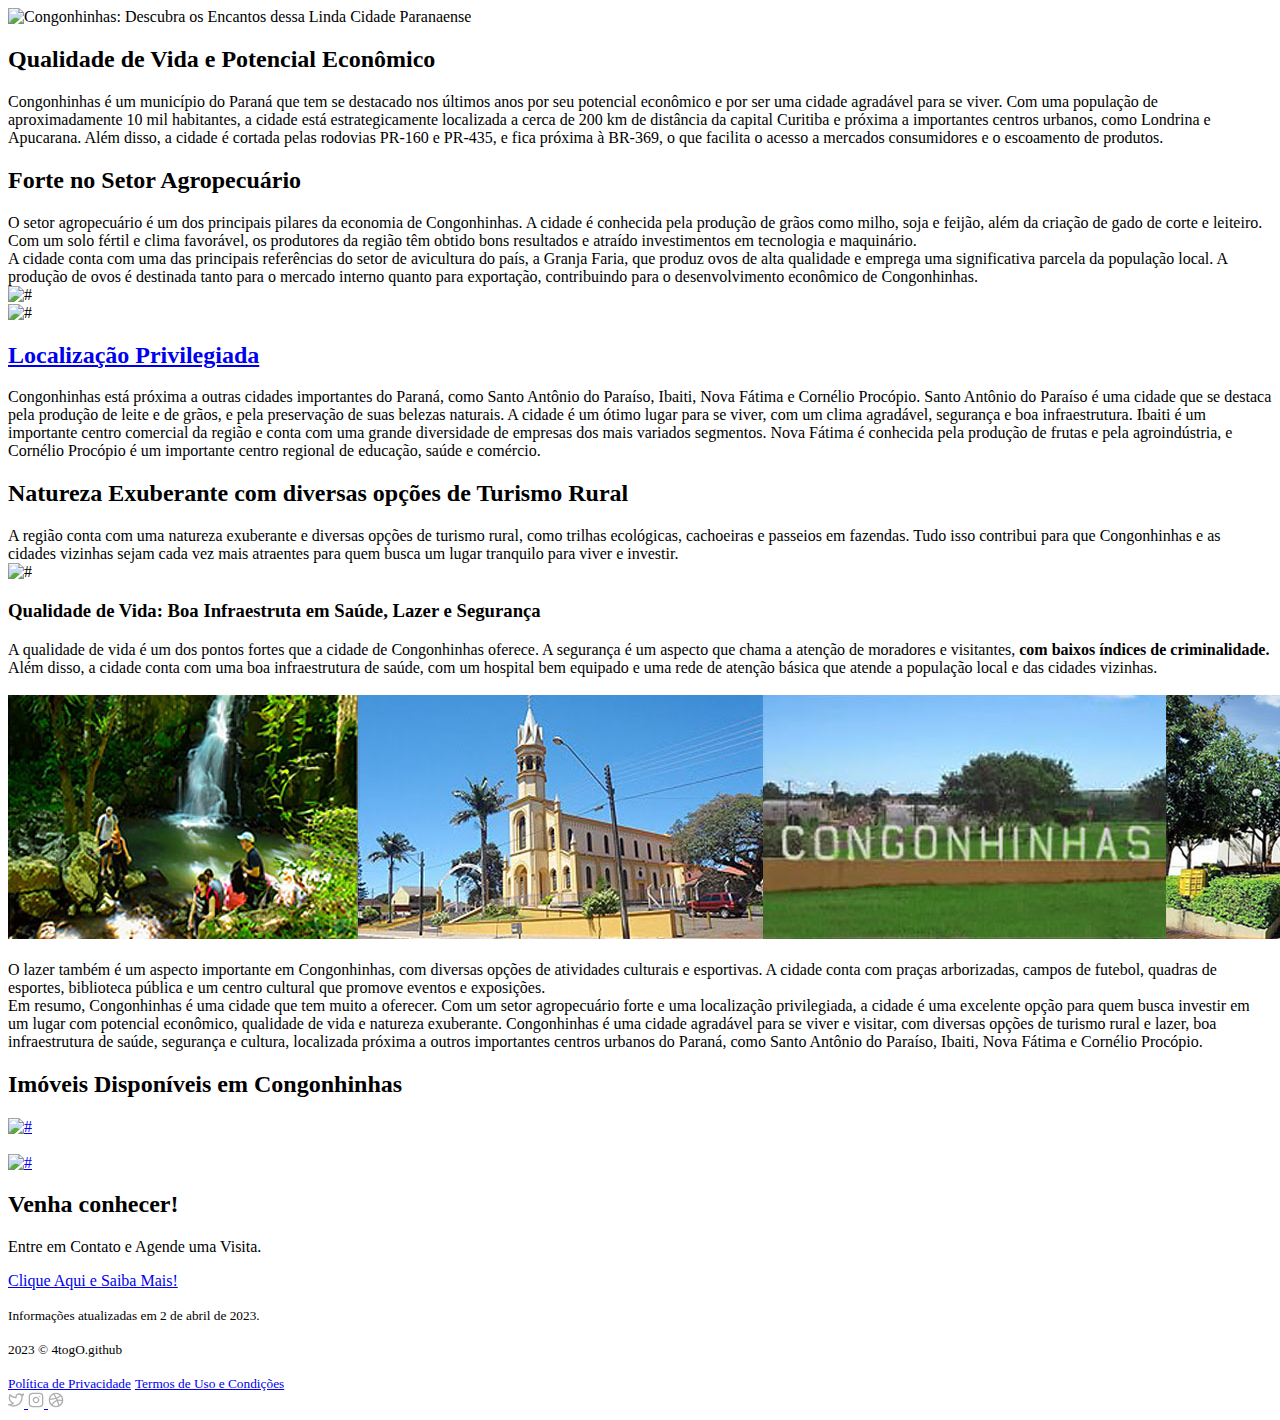
==== index.html @ c32b75b0 "commit incluída tag analytics" ====
<!DOCTYPE html>
<html lang="pt-BR">
  <head>	  
<!-- Google tag (gtag.js) -->
<script async src="https://www.googletagmanager.com/gtag/js?id=G-1QQ1HK4LQ9"></script>
<script>
  window.dataLayer = window.dataLayer || [];
  function gtag(){dataLayer.push(arguments);}
  gtag('js', new Date());

  gtag('config', 'G-1QQ1HK4LQ9');
</script>	  
    <!-- META -->
    <meta charset="UTF-8">
    <meta name="viewport" content="width=device-width, initial-scale=1">
    <meta name="description" content="Congonhinhas e seus encantos: descubra por que vale a pena conhecê-la">
    <!-- LINK -->
    <link rel="me" href="#">
    <link rel="canonical" href="https://4togo.github.io">
    <link rel="icon" type="image/png" href="img/icon.png" sizes="48x48">
    <!-- PERFORMANCE -->
    <link rel="preload" as="style" href="css/style.css">
    <link rel="stylesheet" href="css/style.css">
    <!-- TITLE -->
    <title>Congonhinhas e seus encantos: descubra por que vale a pena conhecê-la</title>
  </head>
  <body>
    <header role="banner">
    </header>
    <main role="main">
      <section>
        <div class="ui-layout-container">
          <!-- IMAGE -->
          <img src="img/soy.jpg" loading="lazy" alt="Congonhinhas: Descubra os Encantos dessa Linda Cidade Paranaense" class="ui-section-hero--image"> 
         </div>
      </section>
       <section class="ui-section-feature">
       <div class="ui-layout-container">
        <div class="ui-section-feature__layout"> 
         <!-- FEATURE -->
            <div>
            <h2>Qualidade de Vida e Potencial Econômico</h2>
			Congonhinhas é um município do Paraná que tem se destacado nos últimos anos por seu potencial econômico e por ser uma cidade agradável para se viver. Com uma população de aproximadamente 10 mil habitantes, a cidade está estrategicamente localizada a cerca de 200 km de distância da capital Curitiba e próxima a importantes centros urbanos, como Londrina e Apucarana. Além disso, a cidade é cortada pelas rodovias PR-160 e PR-435, e fica próxima à BR-369, o que facilita o acesso a mercados consumidores e o escoamento de produtos.
           <br>
           
           </div>
            
           
            </div>
                       
          <div class="ui-section-feature__layout ui-layout-grid ui-layout-grid-2">           
          <!-- FEATURE -->
            <div>
              <h2>Forte no Setor Agropecuário</h2>
		  O setor agropecuário é um dos principais pilares da economia de Congonhinhas. A cidade é conhecida pela produção de grãos como milho, soja e feijão, além da criação de gado de corte e leiteiro. Com um solo fértil e clima favorável, os produtores da região têm obtido bons resultados e atraído investimentos em tecnologia e maquinário.<br>
          A cidade conta com uma das principais referências do setor de avicultura do país, a Granja Faria, que produz ovos de alta qualidade e emprega uma significativa parcela da população local. A produção de ovos é destinada tanto para o mercado interno quanto para exportação, contribuindo para o desenvolvimento econômico de Congonhinhas.           
            </div>
            <!-- IMAGE -->
            <img src="img/nelore.jpg" loading="lazy" alt="#" class="ui-image-half-right">
          </div>
                        
          <div class="ui-section-feature__layout ui-layout-grid ui-layout-grid-2">
            <!-- IMAGE -->
            <img src="img/logistica.jpg" loading="lazy" alt="#" class="ui-image-half-left">
            <!-- FEATURE -->
            <div>
              <h2><a href="https://goo.gl/maps/66dwdFdeErNDZDt47" target="_blank">Localização Privilegiada</a></h2>
              Congonhinhas está próxima a outras cidades importantes do Paraná, como Santo Antônio do Paraíso, Ibaiti, Nova Fátima e Cornélio Procópio. Santo Antônio do Paraíso é uma cidade que se destaca pela produção de leite e de grãos, e pela preservação de suas belezas naturais. A cidade é um ótimo lugar para se viver, com um clima agradável, segurança e boa infraestrutura. Ibaiti é um importante centro comercial da região e conta com uma grande diversidade de empresas dos mais variados segmentos. Nova Fátima é conhecida pela produção de frutas e pela agroindústria, e Cornélio Procópio é um importante centro regional de educação, saúde e comércio.
            </div>
          </div>
       
         <div class="ui-section-feature__layout ui-layout-grid ui-layout-grid-2">
            <!-- FEATURE -->
           <div>
            <h2>Natureza Exuberante com diversas opções de Turismo Rural</h2>
		  A região conta com uma natureza exuberante e diversas opções de turismo rural, como trilhas ecológicas, cachoeiras e passeios em fazendas. Tudo isso contribui para que Congonhinhas e as cidades vizinhas sejam cada vez mais atraentes para quem busca um lugar tranquilo para viver e investir.
           </div>
            <!-- IMAGE -->
            <img src="img/trilhas.jpg" loading="lazy" alt="#" class="ui-image-half-left">
          </div>
            
             
           <h3>Qualidade de Vida: Boa Infraestruta em Saúde, Lazer e Segurança</h3>
           A qualidade de vida é um dos pontos fortes que a cidade de Congonhinhas oferece. A segurança é um aspecto que chama a atenção de moradores e visitantes, <strong>com baixos índices de criminalidade.</strong> Além disso, a cidade conta com uma boa infraestrutura de saúde, com um hospital bem equipado e uma rede de atenção básica que atende a população local e das cidades vizinhas.<br><br>    
             
            <!-- IMAGE -->                  
            <img src="img/banner.jpg" loading="lazy" alt="#" class="ui-image-half-right">       
                            
            <!-- FEATURE -->
            <div class="ui-section-feature__layout">
              <div>
              <br>
              O lazer também é um aspecto importante em Congonhinhas, com diversas opções de atividades culturais e esportivas. A cidade conta com praças arborizadas, campos de futebol, quadras de esportes, biblioteca pública e um centro cultural que promove eventos e exposições.<br>
              Em resumo, Congonhinhas é uma cidade que tem muito a oferecer. Com um setor agropecuário forte e uma localização privilegiada, a cidade é uma excelente opção para quem busca investir em um lugar com potencial econômico, qualidade de vida e natureza exuberante. Congonhinhas é uma cidade agradável para se viver e visitar, com diversas opções de turismo rural e lazer, boa infraestrutura de saúde, segurança e cultura, localizada próxima a outros importantes centros urbanos do Paraná, como Santo Antônio do Paraíso, Ibaiti, Nova Fátima e Cornélio Procópio.
            </div>
           </div>
          
        </div>
      </section>
      
      <section class="ui-section-testimonial">
            <h2>Imóveis Disponíveis em Congonhinhas</h2>
                           
      <div class="container">
      <div class="col-lg-12">
            <!-- IMAGE -->                  
            <a href="https://wi1.com.br/congonhinhas/"><img src="img/imovel1.webp" loading="lazy" alt="#" class="ui-image-half-right"></a> 
      </div>
      </div>
       
      <br>
              
      <div class="container">
      <div class="col-lg-12">
            <!-- IMAGE -->                  
            <a href="https://wi1.com.br/congonhinhas/"><img src="img/imovel2.webp" loading="lazy" alt="#" class="ui-image-half-right"></a>      
      </div>
      </div>
		
     </section>                
      
      <section class="ui-section-close">
        <div class="ui-layout-container">
          <div class="ui-layout-column-6 ui-layout-column-center">
            <h2>Venha conhecer!</h2>
            <p class="ui-text-intro">Entre em Contato e Agende uma Visita.</p>
            <!-- CTA -->
            <div class="ui-component-cta ui-layout-flex">
              <a href="https://wi1.com.br/congonhinhas/" role="link" aria-label="#" class="ui-component-button ui-component-button-normal ui-component-button-primary">Clique Aqui e Saiba Mais!</a>
              <p class="ui-text-note"><small>Informações atualizadas em 2 de abril de 2023.</small></p>

            </div>
          </div>
          <!-- IMAGE -->
        </div>
      </section>
      
    </main>
    <footer role="contentinfo" class="ui-section-footer">
      <div class="ui-layout-container">
        <div class="ui-section-footer__layout ui-layout-flex">
          <!-- COPYRIGHT -->
          <p class="ui-section-footer--copyright ui-text-note"><small>2023 &copy; 4togO.github</small></p>
          <!-- MENU -->          
          <nav role="navigation" class="ui-section-footer--nav ui-section-footer--menu ui-layout-flex">
            <a href="politica-de-privacidade.html" role="link" aria-label="Politica de Privadade" class="ui-text-note" target="_blank"><small>Política de Privacidade</small></a>
            <a href="termos-e-condicoes.html" role="link" aria-label="Termos de Uso e Condicoes" class="ui-text-note" target="_blank"><small>Termos de Uso e Condições</small></a>
          </nav>
          <!-- SOCIAL -->
          <nav role="navigation" class="ui-section-footer--nav ui-section-footer--social ui-layout-flex">
            <a href="#" role="link" aria-label="#">
              <svg viewBox="0 0 24 24" height="16" width="16" fill="none" stroke="#AEAEAE" stroke-linecap="round" stroke-linejoin="round" stroke-width="2" role="img" aria-label="#">
                <path d="M23 3a10.9 10.9 0 01-3.14 1.53 4.48 4.48 0 00-7.86 3v1A10.66 10.66 0 013 4s-4 9 5 13a11.64 11.64 0 01-7 2c9 5 20 0 20-11.5a4.5 4.5 0 00-.08-.83A7.72 7.72 0 0023 3z"/>
              </svg>
            </a>
            <a href="#" role="link" aria-label="#">
              <svg viewBox="0 0 24 24" height="16" width="16" fill="none" stroke="#AEAEAE" stroke-linecap="round" stroke-linejoin="round" stroke-width="2" role="img" aria-label="#">
                <rect width="20" height="20" x="2" y="2" rx="5" ry="5"/>
                <path d="M16 11.37A4 4 0 1112.63 8 4 4 0 0116 11.37zM17.5 6.5h.01"/>
              </svg>
            </a>
            <a href="#" role="link" aria-label="#">
              <svg viewBox="0 0 24 24" height="16" width="16" fill="none" stroke="#AEAEAE" stroke-linecap="round" stroke-linejoin="round" stroke-width="2" role="img" aria-label="#">
                <circle cx="12" cy="12" r="10"/>
                <path d="M8.56 2.75c4.37 6.03 6.02 9.42 8.03 17.72m2.54-15.38c-3.72 4.35-8.94 5.66-16.88 5.85m19.5 1.9c-3.5-.93-6.63-.82-8.94 0-2.58.92-5.01 2.86-7.44 6.32"/>
              </svg>
            </a>
          </nav>
        </div>
      </div>
    </footer>
  </body>
</html>
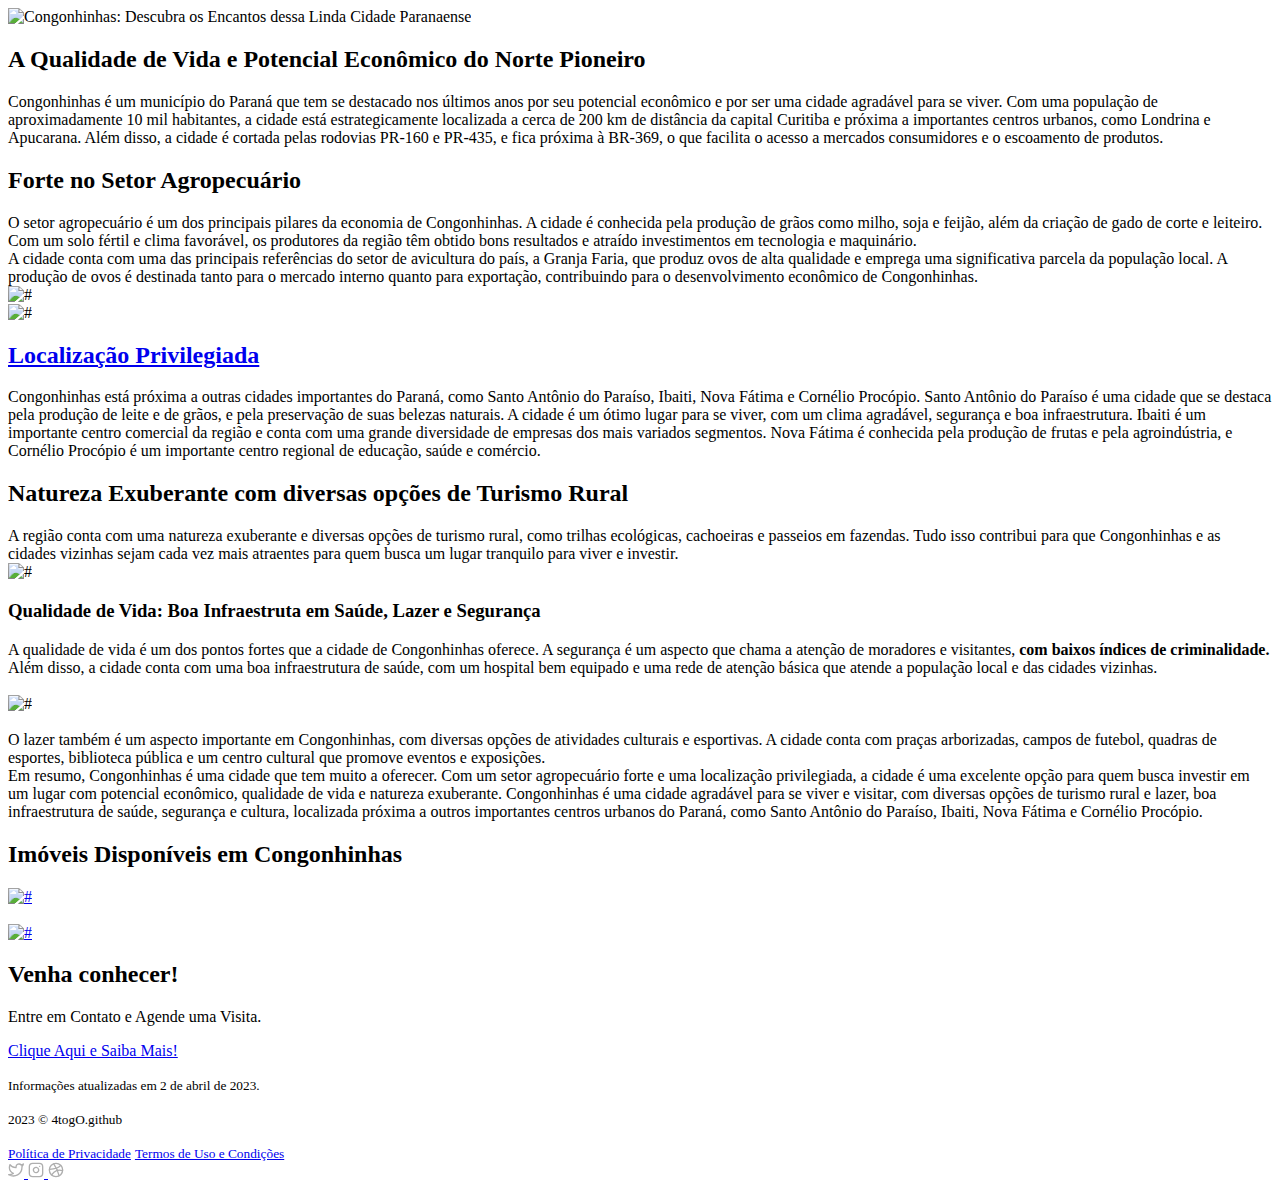
==== commit 68512f3a: "commit index 09-04-2023" ====
--- a/index.html
+++ b/index.html
@@ -1,6 +1,7 @@
 <!DOCTYPE html>
 <html lang="pt-BR">
-  <head>	  
+  <head>
+
 <!-- Google tag (gtag.js) -->
 <script async src="https://www.googletagmanager.com/gtag/js?id=G-1QQ1HK4LQ9"></script>
 <script>
@@ -9,14 +10,15 @@
   gtag('js', new Date());
 
   gtag('config', 'G-1QQ1HK4LQ9');
-</script>	  
+</script>
+   
     <!-- META -->
     <meta charset="UTF-8">
     <meta name="viewport" content="width=device-width, initial-scale=1">
-    <meta name="description" content="Congonhinhas e seus encantos: descubra por que vale a pena conhecê-la">
+    <meta name="description" content="Congonhinhas e seus Encantos: Descubra por que Vale a Pena Conhecê-la">
     <!-- LINK -->
     <link rel="me" href="#">
-    <link rel="canonical" href="https://4togo.github.io">
+    <link rel="canonical" href="https://4togo.github.io/congonhinhas/">
     <link rel="icon" type="image/png" href="img/icon.png" sizes="48x48">
     <!-- PERFORMANCE -->
     <link rel="preload" as="style" href="css/style.css">
@@ -31,7 +33,7 @@
       <section>
         <div class="ui-layout-container">
           <!-- IMAGE -->
-          <img src="img/soy.jpg" loading="lazy" alt="Congonhinhas: Descubra os Encantos dessa Linda Cidade Paranaense" class="ui-section-hero--image"> 
+          <img src="img/soy2.webp" loading="lazy" alt="Congonhinhas: Descubra os Encantos dessa Linda Cidade Paranaense" class="ui-section-hero--image"> 
          </div>
       </section>
        <section class="ui-section-feature">
@@ -39,7 +41,7 @@
         <div class="ui-section-feature__layout"> 
          <!-- FEATURE -->
             <div>
-            <h2>Qualidade de Vida e Potencial Econômico</h2>
+            <h2>A Qualidade de Vida e Potencial Econômico do Norte Pioneiro</h2>
 			Congonhinhas é um município do Paraná que tem se destacado nos últimos anos por seu potencial econômico e por ser uma cidade agradável para se viver. Com uma população de aproximadamente 10 mil habitantes, a cidade está estrategicamente localizada a cerca de 200 km de distância da capital Curitiba e próxima a importantes centros urbanos, como Londrina e Apucarana. Além disso, a cidade é cortada pelas rodovias PR-160 e PR-435, e fica próxima à BR-369, o que facilita o acesso a mercados consumidores e o escoamento de produtos.
            <br>
            
@@ -84,7 +86,7 @@
            A qualidade de vida é um dos pontos fortes que a cidade de Congonhinhas oferece. A segurança é um aspecto que chama a atenção de moradores e visitantes, <strong>com baixos índices de criminalidade.</strong> Além disso, a cidade conta com uma boa infraestrutura de saúde, com um hospital bem equipado e uma rede de atenção básica que atende a população local e das cidades vizinhas.<br><br>    
              
             <!-- IMAGE -->                  
-            <img src="img/banner.jpg" loading="lazy" alt="#" class="ui-image-half-right">       
+            <img src="img/banner2.webp" loading="lazy" alt="#" class="ui-image-half-right">       
                             
             <!-- FEATURE -->
             <div class="ui-section-feature__layout">
@@ -170,4 +172,4 @@
       </div>
     </footer>
   </body>
-</html>
+</html>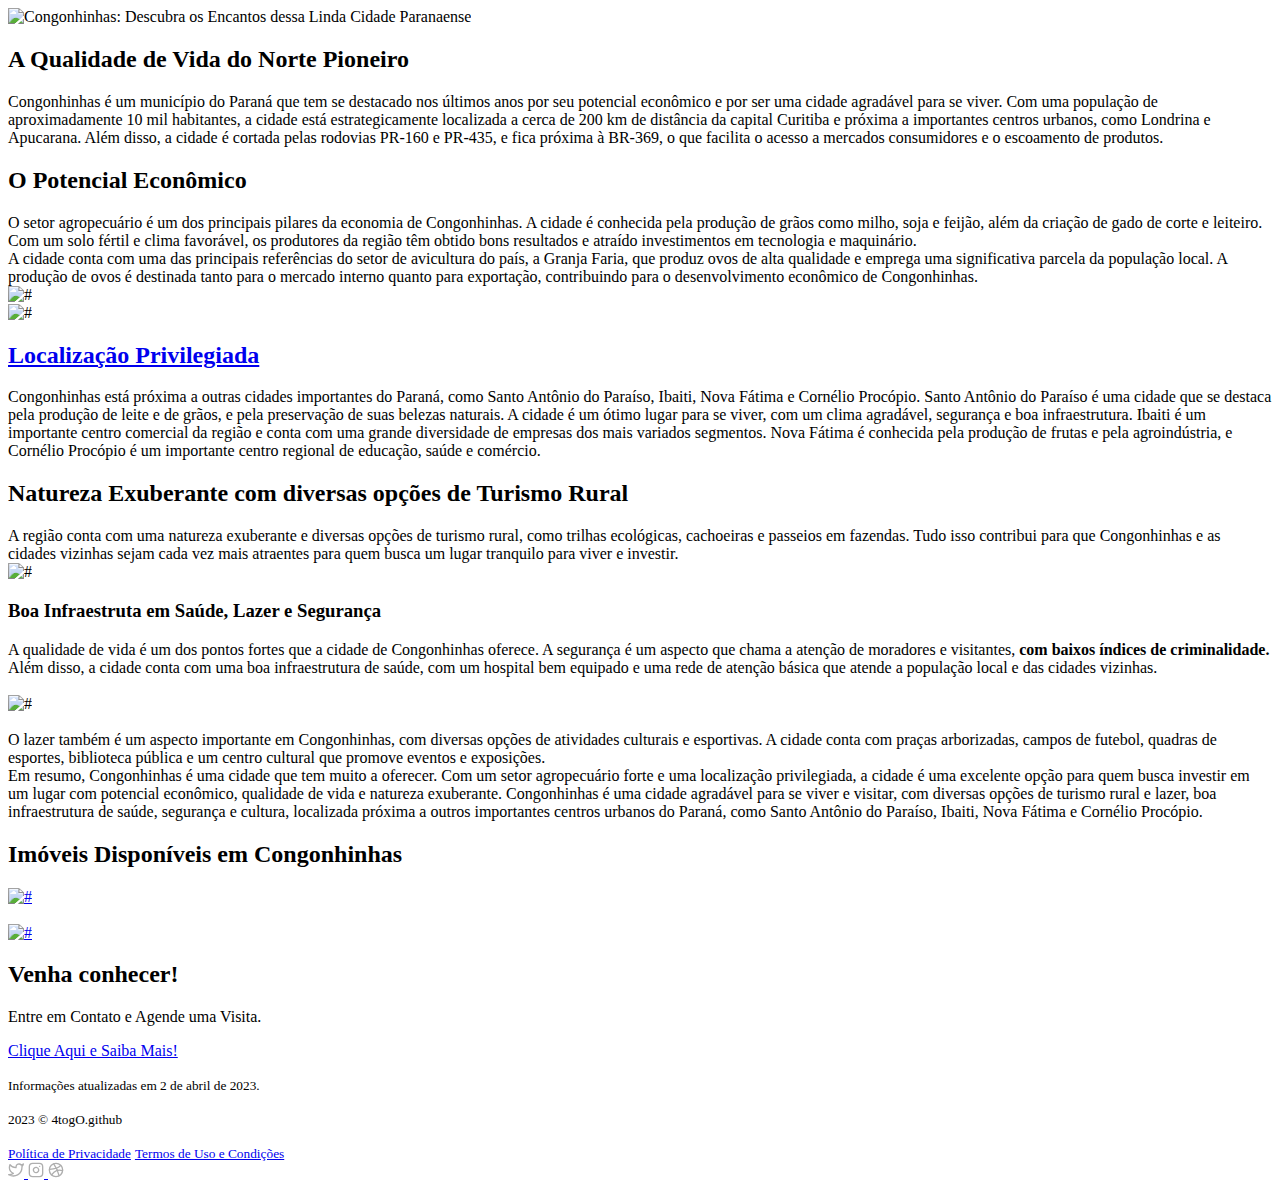
==== commit 2db22b05: "+1 correcao" ====
--- a/index.html
+++ b/index.html
@@ -24,7 +24,7 @@
     <link rel="preload" as="style" href="css/style.css">
     <link rel="stylesheet" href="css/style.css">
     <!-- TITLE -->
-    <title>Congonhinhas e seus encantos: descubra por que vale a pena conhecê-la</title>
+    <title>Congonhinhas e seus Encantos: Descubra por que Vale a Pena Conhecê-la</title>
   </head>
   <body>
     <header role="banner">
@@ -41,7 +41,7 @@
         <div class="ui-section-feature__layout"> 
          <!-- FEATURE -->
             <div>
-            <h2>A Qualidade de Vida e Potencial Econômico do Norte Pioneiro</h2>
+            <h2>A Qualidade de Vida do Norte Pioneiro</h2>
 			Congonhinhas é um município do Paraná que tem se destacado nos últimos anos por seu potencial econômico e por ser uma cidade agradável para se viver. Com uma população de aproximadamente 10 mil habitantes, a cidade está estrategicamente localizada a cerca de 200 km de distância da capital Curitiba e próxima a importantes centros urbanos, como Londrina e Apucarana. Além disso, a cidade é cortada pelas rodovias PR-160 e PR-435, e fica próxima à BR-369, o que facilita o acesso a mercados consumidores e o escoamento de produtos.
            <br>
            
@@ -53,7 +53,7 @@
           <div class="ui-section-feature__layout ui-layout-grid ui-layout-grid-2">           
           <!-- FEATURE -->
             <div>
-              <h2>Forte no Setor Agropecuário</h2>
+              <h2>O Potencial Econômico</h2>
 		  O setor agropecuário é um dos principais pilares da economia de Congonhinhas. A cidade é conhecida pela produção de grãos como milho, soja e feijão, além da criação de gado de corte e leiteiro. Com um solo fértil e clima favorável, os produtores da região têm obtido bons resultados e atraído investimentos em tecnologia e maquinário.<br>
           A cidade conta com uma das principais referências do setor de avicultura do país, a Granja Faria, que produz ovos de alta qualidade e emprega uma significativa parcela da população local. A produção de ovos é destinada tanto para o mercado interno quanto para exportação, contribuindo para o desenvolvimento econômico de Congonhinhas.           
             </div>
@@ -82,7 +82,7 @@
           </div>
             
              
-           <h3>Qualidade de Vida: Boa Infraestruta em Saúde, Lazer e Segurança</h3>
+           <h3>Boa Infraestruta em Saúde, Lazer e Segurança</h3>
            A qualidade de vida é um dos pontos fortes que a cidade de Congonhinhas oferece. A segurança é um aspecto que chama a atenção de moradores e visitantes, <strong>com baixos índices de criminalidade.</strong> Além disso, a cidade conta com uma boa infraestrutura de saúde, com um hospital bem equipado e uma rede de atenção básica que atende a população local e das cidades vizinhas.<br><br>    
              
             <!-- IMAGE -->                  
@@ -172,4 +172,4 @@
       </div>
     </footer>
   </body>
-</html>+</html>
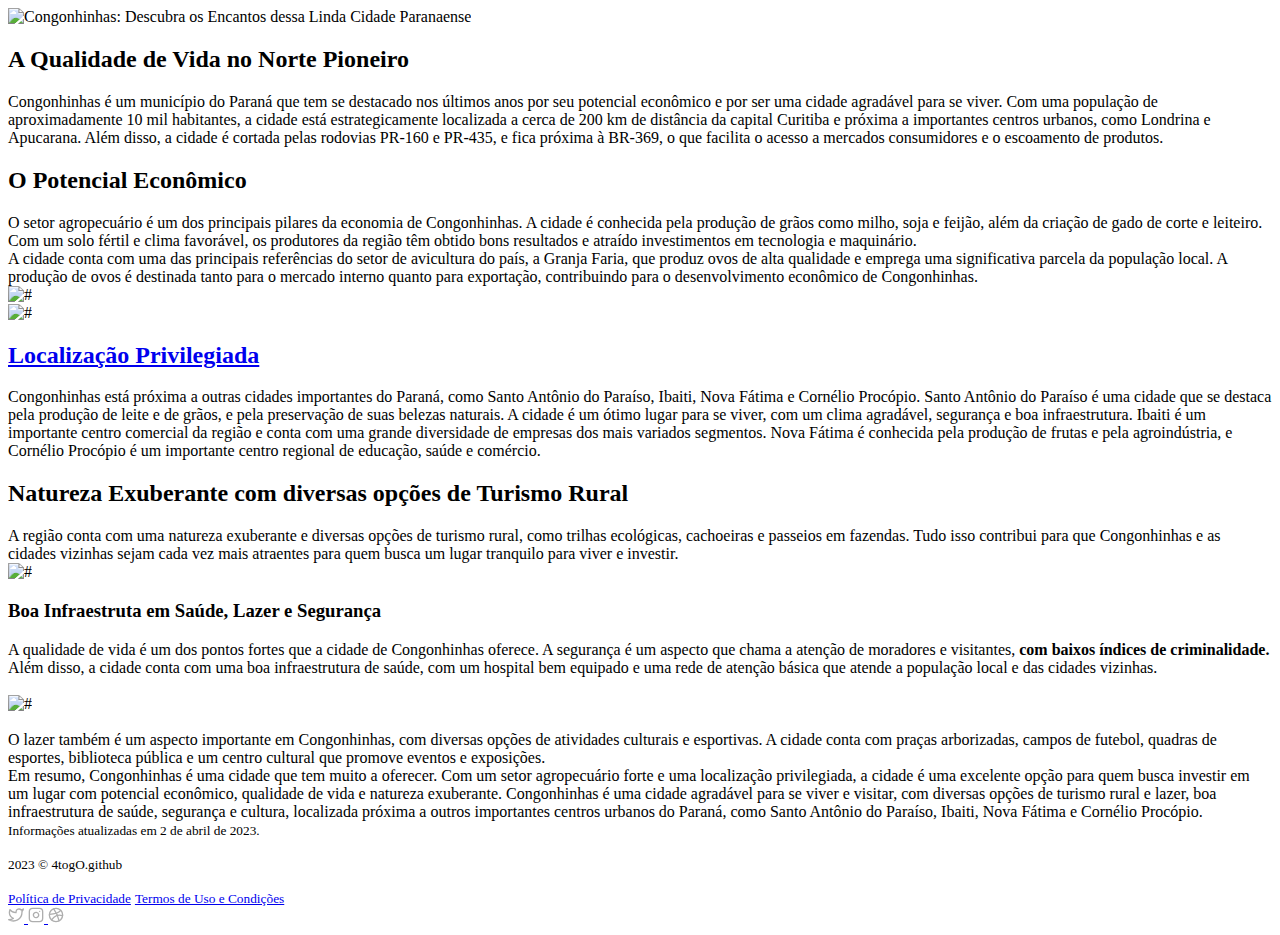
==== commit b4aeec76: "qualquer coisa" ====
--- a/index.html
+++ b/index.html
@@ -41,7 +41,7 @@
         <div class="ui-section-feature__layout"> 
          <!-- FEATURE -->
             <div>
-            <h2>A Qualidade de Vida do Norte Pioneiro</h2>
+            <h2>A Qualidade de Vida no Norte Pioneiro</h2>
 			Congonhinhas é um município do Paraná que tem se destacado nos últimos anos por seu potencial econômico e por ser uma cidade agradável para se viver. Com uma população de aproximadamente 10 mil habitantes, a cidade está estrategicamente localizada a cerca de 200 km de distância da capital Curitiba e próxima a importantes centros urbanos, como Londrina e Apucarana. Além disso, a cidade é cortada pelas rodovias PR-160 e PR-435, e fica próxima à BR-369, o que facilita o acesso a mercados consumidores e o escoamento de produtos.
            <br>
            
@@ -99,39 +99,13 @@
           
         </div>
       </section>
-      
-      <section class="ui-section-testimonial">
-            <h2>Imóveis Disponíveis em Congonhinhas</h2>
-                           
-      <div class="container">
-      <div class="col-lg-12">
-            <!-- IMAGE -->                  
-            <a href="https://wi1.com.br/congonhinhas/"><img src="img/imovel1.webp" loading="lazy" alt="#" class="ui-image-half-right"></a> 
-      </div>
-      </div>
-       
-      <br>
-              
-      <div class="container">
-      <div class="col-lg-12">
-            <!-- IMAGE -->                  
-            <a href="https://wi1.com.br/congonhinhas/"><img src="img/imovel2.webp" loading="lazy" alt="#" class="ui-image-half-right"></a>      
-      </div>
-      </div>
-		
-     </section>                
-      
       <section class="ui-section-close">
         <div class="ui-layout-container">
           <div class="ui-layout-column-6 ui-layout-column-center">
-            <h2>Venha conhecer!</h2>
-            <p class="ui-text-intro">Entre em Contato e Agende uma Visita.</p>
-            <!-- CTA -->
-            <div class="ui-component-cta ui-layout-flex">
-              <a href="https://wi1.com.br/congonhinhas/" role="link" aria-label="#" class="ui-component-button ui-component-button-normal ui-component-button-primary">Clique Aqui e Saiba Mais!</a>
-              <p class="ui-text-note"><small>Informações atualizadas em 2 de abril de 2023.</small></p>
+                        <div class="ui-component-cta ui-layout-flex">
+             <small>Informações atualizadas em 2 de abril de 2023.</small>
 
-            </div>
+          </div>
           </div>
           <!-- IMAGE -->
         </div>
